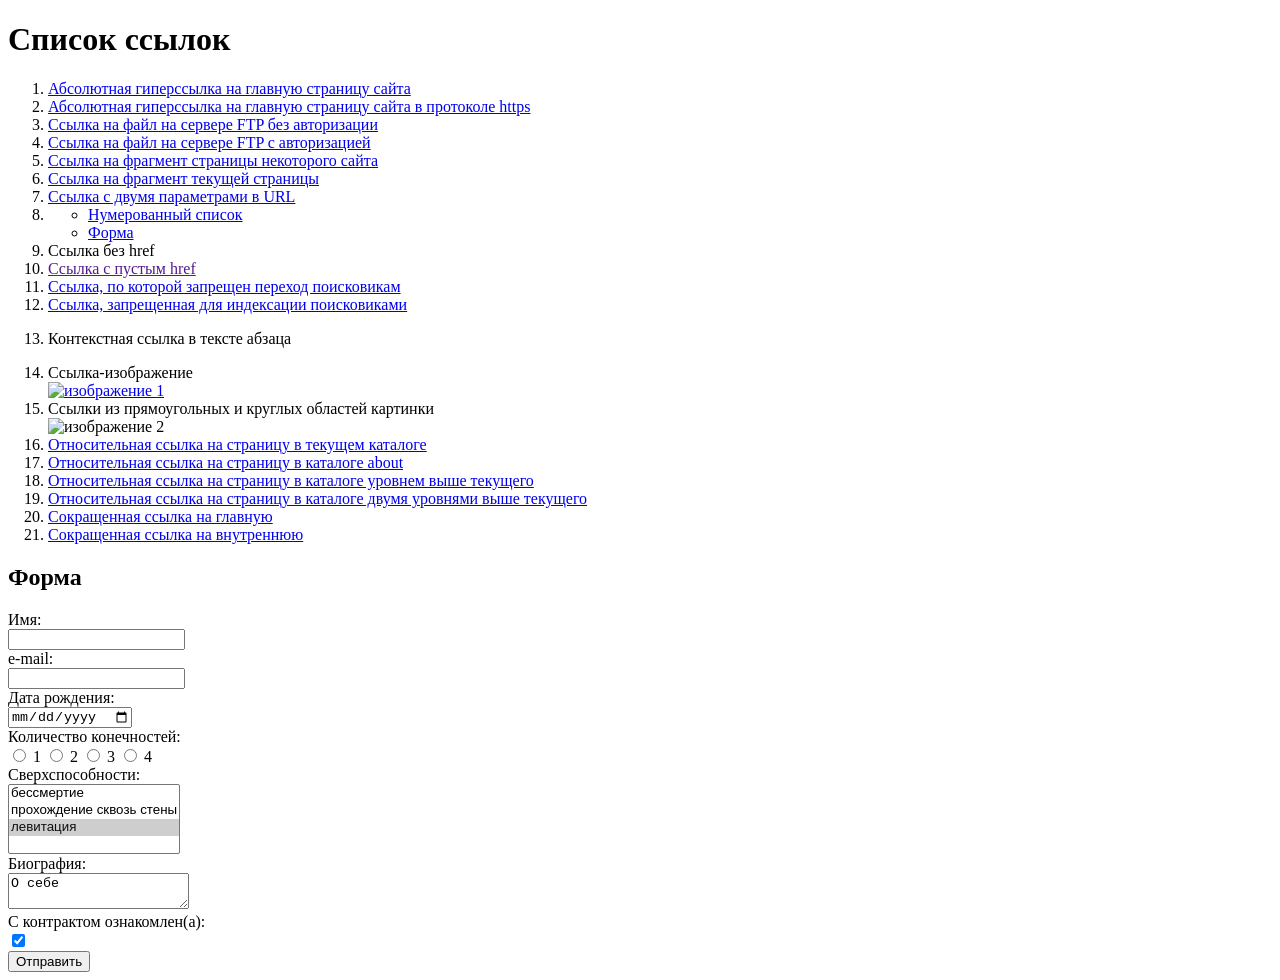
==== index.html @ cffc2e3a "Add files via upload" ====
<!DOCTYPE html>
<html lang="ru">
  <head>
    <meta charset="UTF-8" />
    <meta http-equiv="X-UA-Compatible" content="IE=edge" />
    <meta name="viewport" content="width=device-width, initial-scale=1.0" />
    <title>Задание 1</title>
  </head>
  <body>
    <h1 id="h1">Список ссылок</h1>
    <ol>
      <li>
        <a href="http://example.com"
          >Абсолютная гиперссылка на главную страницу сайта</a
        >
      </li>
      <li>
        <a href="https://example.com"
          >Абсолютная гиперссылка на главную страницу сайта в протоколе https</a
        >
      </li>
      <li>
        <a href="ftp://example.com/files/index.html"
          >Ссылка на файл на сервере FTP без авторизации</a
        >
      </li>
      <li>
        <a href="ftp://user:pass123@example.com/files/index.html"
          >Ссылка на файл на сервере FTP с авторизацией</a
        >
      </li>
      <li>
        <a id="fragment" href="https://kubsu.ru/#main-content"
          >Ссылка на фрагмент страницы некоторого сайта</a
        >
      </li>
      <li><a href="#fragment">Ссылка на фрагмент текущей страницы</a></li>
      <li>
        <a href="https://kubsu.ru?parameter1=p1&parameter2=p2"
          >Ссылка с двумя параметрами в URL</a
        >
      </li>
      <li>
        <ul>
          <li>
            <a
              href="#h1"
              title="список ссылок основной навигации сайта с подписями title"
              >Нумерованный список</a
            >
          </li>
          <li><a href="#h2" title="Форма">Форма</a></li>
        </ul>
      </li>
      <li><a>Ссылка без href</a></li>
      <li><a href="">Ссылка с пустым href</a></li>
      <li>
        <a href="https://kubsu.ru" rel="nofollow"
          >Ссылка, по которой запрещен переход поисковикам</a
        >
      </li>
      <li>
        <a href="https://kubsu.ru" rel="nofollow"
          >Ссылка, запрещенная для индексации поисковиками</a
        >
      </li>
      <li>
        <p>Контекстная <a href="https://kubsu.ru"></a>ссылка в тексте абзаца</p>
      </li>
      <li>
        Ссылка-изображение<br />
        <a href="https://kubsu.ru">
          <img
            src="https://look.com.ua/pic/201212/1280x720/look.com.ua-63163.jpg"
            alt="изображение 1"
          />
        </a>
      </li>
      <li>
        Ссылки из прямоугольных и круглых областей картинки<br />
        <img
          src="https://look.com.ua/pic/201209/640x480/look.com.ua-28105.jpg"
          alt="изображение 2"
          usemap="#map"
        />
        <map name="map">
          <area
            shape="rect"
            coords="40,25,90,150"
            href="https://kubsu.ru"
            alt="Прямоугольная область"
          />
          <area
            shape="circle"
            coords="234,332,140"
            href="https://kubsu.ru"
            alt="Круглая область"
          />
        </map>
      </li>
      <li>
        <a href="page">Относительная ссылка на страницу в текущем каталоге</a>
      </li>
      <li>
        <a href="./about/page"
          >Относительная ссылка на страницу в каталоге about</a
        >
      </li>
      <li>
        <a href="../page"
          >Относительная ссылка на страницу в каталоге уровнем выше текущего</a
        >
      </li>
      <li>
        <a href="../../page"
          >Относительная ссылка на страницу в каталоге двумя уровнями выше
          текущего</a
        >
      </li>
      <li><a href="/">Сокращенная ссылка на главную</a></li>
      <li><a href="/pages/page">Сокращенная ссылка на внутреннюю</a></li>
    </ol>
    <h2 id="h2">Форма</h2>
    <form action="http://example.com" method="POST">
      <label>
        Имя:<br />
        <input name="Имя" /> </label
      ><br />
      <label>
        e-mail:<br />
        <input name="e-mail" type="email" /> </label
      ><br />
      <label>
        Дата рождения:<br />
        <input name="date" type="date" /> </label
      ><br />
      Количество конечностей:<br />
      <label>
        <input type="radio" name="radio-group-1" value="1" />
        1
      </label>
      <label>
        <input type="radio" name="radio-group-1" value="2" />
        2
      </label>
      <label>
        <input type="radio" name="radio-group-1" value="3" />
        3
      </label>
      <label>
        <input type="radio" name="radio-group-1" value="3" />
        4
      </label>
      <br />
      <label>
        Сверхспособности:<br />
        <select name="skill" multiple="multiple">
          <option value="immortality">бессмертие</option>
          <option value="passingthroughwalls">прохождение сквозь стены</option>
          <option value="levitation" selected="selected">левитация</option>
        </select> </label><br />
      <label>
        Биография:<br />
        <textarea name="bio">О себе</textarea></label><br />
        С контрактом ознакомлен(а):<br />
      <label> <input type="checkbox" checked="checked" name="check-1" /> </label><br />
      <input type="submit" value="Отправить" />
    </form>
  </body>
</html>
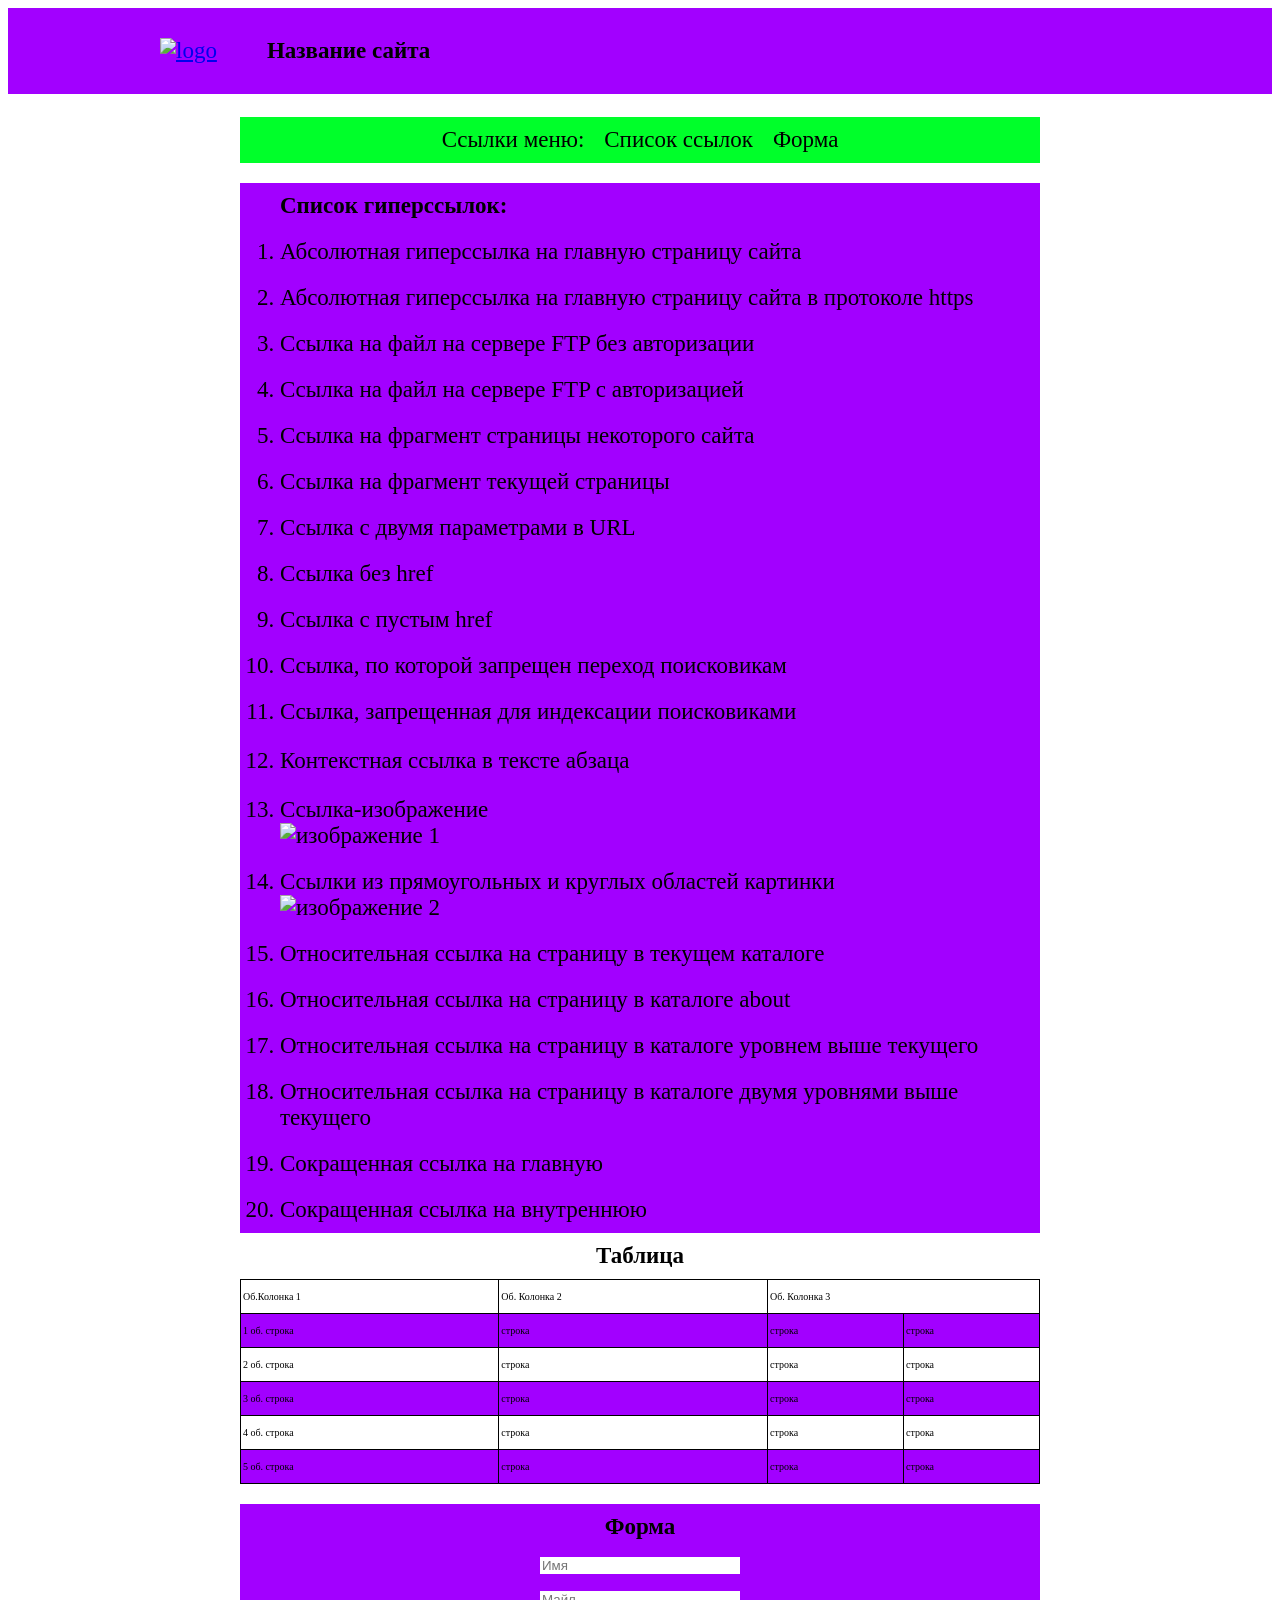
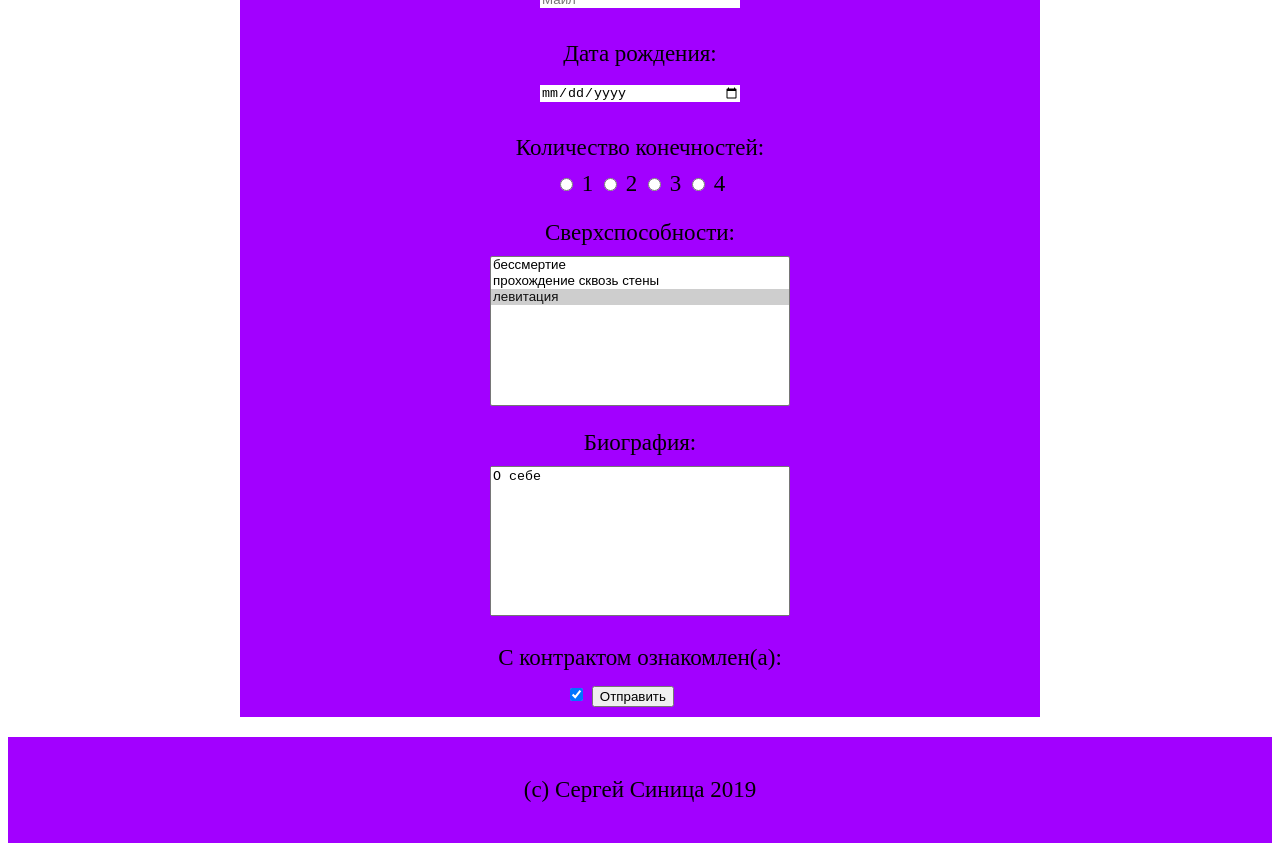
==== commit c3d8a7a6: "Add files via upload" ====
--- a/index.html
+++ b/index.html
@@ -1,170 +1,297 @@
 <!DOCTYPE html>
-<html lang="ru">
+<html lang="en">
   <head>
     <meta charset="UTF-8" />
     <meta http-equiv="X-UA-Compatible" content="IE=edge" />
     <meta name="viewport" content="width=device-width, initial-scale=1.0" />
-    <title>Задание 1</title>
+    <link
+      rel="stylesheet"
+      href="https://cdnjs.cloudflare.com/ajax/libs/normalize/8.0.1/normalize.min.css"
+      integrity="sha512-NhSC1YmyruXifcj/KFRWoC561YpHpc5Jtzgvbuzx5VozKpWvQ+4nXhPdFgmx8xqexRcpAglTj9sIBWINXa8x5w=="
+      crossorigin="anonymous"
+      referrerpolicy="no-referrer"
+    />
+    <link rel="stylesheet" href="style.css" />
+    <title>2 задание</title>
   </head>
   <body>
-    <h1 id="h1">Список ссылок</h1>
-    <ol>
-      <li>
-        <a href="http://example.com"
-          >Абсолютная гиперссылка на главную страницу сайта</a
-        >
-      </li>
-      <li>
-        <a href="https://example.com"
-          >Абсолютная гиперссылка на главную страницу сайта в протоколе https</a
-        >
-      </li>
-      <li>
-        <a href="ftp://example.com/files/index.html"
-          >Ссылка на файл на сервере FTP без авторизации</a
-        >
-      </li>
-      <li>
-        <a href="ftp://user:pass123@example.com/files/index.html"
-          >Ссылка на файл на сервере FTP с авторизацией</a
-        >
-      </li>
-      <li>
-        <a id="fragment" href="https://kubsu.ru/#main-content"
-          >Ссылка на фрагмент страницы некоторого сайта</a
-        >
-      </li>
-      <li><a href="#fragment">Ссылка на фрагмент текущей страницы</a></li>
-      <li>
-        <a href="https://kubsu.ru?parameter1=p1&parameter2=p2"
-          >Ссылка с двумя параметрами в URL</a
-        >
-      </li>
-      <li>
-        <ul>
-          <li>
+    <header class="header">
+      <div class="container">
+        <div class="header__inner">
+          <a class="header__logo" href="#">
+            <img class="logo__img" src="logo.png" alt="logo" />
+          </a>
+          <h1 class="header__title title">Название сайта</h1>
+        </div>
+      </div>
+    </header>
+    <nav class="nav">
+      <div class="container">
+        <ul class="nav__list">
+          <li class="nav__item">
+            <a class="nav__link" href="#">Ссылки меню:</a>
+          </li>
+          <li class="nav__item">
             <a
-              href="#h1"
+              class="nav__link"
+              href="#hyperlinks"
               title="список ссылок основной навигации сайта с подписями title"
-              >Нумерованный список</a
+              >Список ссылок</a
             >
           </li>
-          <li><a href="#h2" title="Форма">Форма</a></li>
+          <li class="nav__item">
+            <a class="nav__link" href="#contacts" title="Форма">Форма</a>
+          </li>
         </ul>
-      </li>
-      <li><a>Ссылка без href</a></li>
-      <li><a href="">Ссылка с пустым href</a></li>
-      <li>
-        <a href="https://kubsu.ru" rel="nofollow"
-          >Ссылка, по которой запрещен переход поисковикам</a
-        >
-      </li>
-      <li>
-        <a href="https://kubsu.ru" rel="nofollow"
-          >Ссылка, запрещенная для индексации поисковиками</a
-        >
-      </li>
-      <li>
-        <p>Контекстная <a href="https://kubsu.ru"></a>ссылка в тексте абзаца</p>
-      </li>
-      <li>
-        Ссылка-изображение<br />
-        <a href="https://kubsu.ru">
-          <img
-            src="https://look.com.ua/pic/201212/1280x720/look.com.ua-63163.jpg"
-            alt="изображение 1"
-          />
-        </a>
-      </li>
-      <li>
-        Ссылки из прямоугольных и круглых областей картинки<br />
-        <img
-          src="https://look.com.ua/pic/201209/640x480/look.com.ua-28105.jpg"
-          alt="изображение 2"
-          usemap="#map"
-        />
-        <map name="map">
-          <area
-            shape="rect"
-            coords="40,25,90,150"
-            href="https://kubsu.ru"
-            alt="Прямоугольная область"
-          />
-          <area
-            shape="circle"
-            coords="234,332,140"
-            href="https://kubsu.ru"
-            alt="Круглая область"
-          />
-        </map>
-      </li>
-      <li>
-        <a href="page">Относительная ссылка на страницу в текущем каталоге</a>
-      </li>
-      <li>
-        <a href="./about/page"
-          >Относительная ссылка на страницу в каталоге about</a
-        >
-      </li>
-      <li>
-        <a href="../page"
-          >Относительная ссылка на страницу в каталоге уровнем выше текущего</a
-        >
-      </li>
-      <li>
-        <a href="../../page"
-          >Относительная ссылка на страницу в каталоге двумя уровнями выше
-          текущего</a
-        >
-      </li>
-      <li><a href="/">Сокращенная ссылка на главную</a></li>
-      <li><a href="/pages/page">Сокращенная ссылка на внутреннюю</a></li>
-    </ol>
-    <h2 id="h2">Форма</h2>
-    <form action="http://example.com" method="POST">
-      <label>
-        Имя:<br />
-        <input name="Имя" /> </label
-      ><br />
-      <label>
-        e-mail:<br />
-        <input name="e-mail" type="email" /> </label
-      ><br />
-      <label>
-        Дата рождения:<br />
-        <input name="date" type="date" /> </label
-      ><br />
-      Количество конечностей:<br />
-      <label>
-        <input type="radio" name="radio-group-1" value="1" />
-        1
-      </label>
-      <label>
-        <input type="radio" name="radio-group-1" value="2" />
-        2
-      </label>
-      <label>
-        <input type="radio" name="radio-group-1" value="3" />
-        3
-      </label>
-      <label>
-        <input type="radio" name="radio-group-1" value="3" />
-        4
-      </label>
-      <br />
-      <label>
-        Сверхспособности:<br />
-        <select name="skill" multiple="multiple">
-          <option value="immortality">бессмертие</option>
-          <option value="passingthroughwalls">прохождение сквозь стены</option>
-          <option value="levitation" selected="selected">левитация</option>
-        </select> </label><br />
-      <label>
-        Биография:<br />
-        <textarea name="bio">О себе</textarea></label><br />
-        С контрактом ознакомлен(а):<br />
-      <label> <input type="checkbox" checked="checked" name="check-1" /> </label><br />
-      <input type="submit" value="Отправить" />
-    </form>
+      </div>
+    </nav>
+    <main class="main">
+      <section class="hyperlinks">
+        <div class="container">
+          <div class="hyperlinks__inner">
+            <h2 id="hyperlinks" class="hyperlinks__title title">
+              Список гиперссылок:
+            </h2>
+            <ol class="hyperlinks__list">
+              <li class="hyperlinks__item">
+                <a class="hyperlinks__link" href="http://example.com"
+                  >Абсолютная гиперссылка на главную страницу сайта</a
+                >
+              </li>
+              <li class="hyperlinks__item">
+                <a class="hyperlinks__link" href="https://example.com"
+                  >Абсолютная гиперссылка на главную страницу сайта в протоколе
+                  https</a
+                >
+              </li>
+              <li class="hyperlinks__item">
+                <a
+                  class="hyperlinks__link"
+                  href="ftp://example.com/files/index.html"
+                  >Ссылка на файл на сервере FTP без авторизации</a
+                >
+              </li>
+              <li class="hyperlinks__item">
+                <a
+                  class="hyperlinks__link"
+                  href="ftp://user:pass123@example.com/files/index.html"
+                  >Ссылка на файл на сервере FTP с авторизацией</a
+                >
+              </li>
+              <li class="hyperlinks__item">
+                <a
+                  class="hyperlinks__link"
+                  id="fragment"
+                  href="https://kubsu.ru/#main-content"
+                  >Ссылка на фрагмент страницы некоторого сайта</a
+                >
+              </li>
+              <li class="hyperlinks__item">
+                <a class="hyperlinks__link" href="#fragment"
+                  >Ссылка на фрагмент текущей страницы</a
+                >
+              </li>
+              <li class="hyperlinks__item">
+                <a
+                  class="hyperlinks__link"
+                  href="https://kubsu.ru?parameter1=p1&parameter2=p2"
+                  >Ссылка с двумя параметрами в URL</a
+                >
+              </li>
+              <li class="hyperlinks__item"><a>Ссылка без href</a></li>
+              <li class="hyperlinks__item">
+                <a class="hyperlinks__link" href="">Ссылка с пустым href</a>
+              </li>
+              <li class="hyperlinks__item">
+                <a
+                  class="hyperlinks__link"
+                  href="https://kubsu.ru"
+                  rel="nofollow"
+                  >Ссылка, по которой запрещен переход поисковикам</a
+                >
+              </li>
+              <li class="hyperlinks__item">
+                <a
+                  class="hyperlinks__link"
+                  href="https://kubsu.ru"
+                  rel="nofollow"
+                  >Ссылка, запрещенная для индексации поисковиками</a
+                >
+              </li>
+              <li class="hyperlinks__item">
+                <p>
+                  Контекстная <a href="https://kubsu.ru"></a>ссылка в тексте
+                  абзаца
+                </p>
+              </li>
+              <li class="hyperlinks__item">
+                Ссылка-изображение<br />
+                <a class="hyperlinks__link" href="https://kubsu.ru">
+                  <img
+                    class="hyperlinks__image"
+                    src="https://cdn.eyeem.com/thumb/9ec77ec715c29bf2f21ce06301e0b86219aeb0e5-1472293823948/640/480"
+                    alt="изображение 1"
+                  />
+                </a>
+              </li>
+              <li class="hyperlinks__item">
+                Ссылки из прямоугольных и круглых областей картинки<br />
+                <img
+                  class="hyperlinks__image"
+                  src="https://stihi.ru/pics/2011/09/11/5828.jpg"
+                  alt="изображение 2"
+                  usemap="#map"
+                />
+                <map name="map">
+                  <area
+                    shape="rect"
+                    coords="40,25,90,150"
+                    href="https://kubsu.ru"
+                    alt="Прямоугольная область"
+                  />
+                  <area
+                    shape="circle"
+                    coords="145,190,60"
+                    href="https://kubsu.ru"
+                    alt="Круглая область"
+                  />
+                </map>
+              </li>
+              <li class="hyperlinks__item">
+                <a class="hyperlinks__link" href="page"
+                  >Относительная ссылка на страницу в текущем каталоге</a
+                >
+              </li>
+              <li class="hyperlinks__item">
+                <a class="hyperlinks__link" href="./about/page"
+                  >Относительная ссылка на страницу в каталоге about</a
+                >
+              </li>
+              <li class="hyperlinks__item">
+                <a class="hyperlinks__link" href="../page"
+                  >Относительная ссылка на страницу в каталоге уровнем выше
+                  текущего</a
+                >
+              </li>
+              <li class="hyperlinks__item">
+                <a class="hyperlinks__link" href="../../page"
+                  >Относительная ссылка на страницу в каталоге двумя уровнями
+                  выше текущего</a
+                >
+              </li>
+              <li class="hyperlinks__item">
+                <a class="hyperlinks__link" href="/"
+                  >Сокращенная ссылка на главную</a
+                >
+              </li>
+              <li class="hyperlinks__item">
+                <a class="hyperlinks__link" href="/pages/page"
+                  >Сокращенная ссылка на внутреннюю</a
+                >
+              </li>
+            </ol>
+          </div>
+        </div>
+      </section>
+
+      <section class="table">
+        <div class="container">
+          <h2 class="table__title title">Таблица</h2>
+          <table class="table__inner">
+            <tbody class="table__tbody">
+              <tr class="table__tr">
+                <td class="table__td">Об.Колонка 1</td>
+                <td class="table__td" colspan="2">Об. Колонка 2</td>
+                <td class="table__td" colspan="2">Об. Колонка 3</td>
+              </tr>
+              <tr class="table__tr">
+                <td class="table__td" colspan="2">1 об. строка</td>
+                <td class="table__td">строка</td>
+                <td class="table__td">строка</td>
+                <td class="table__td">строка</td>
+              </tr>
+              <tr class="table__tr">
+                <td class="table__td" colspan="2">2 об. строка</td>
+                <td class="table__td">строка</td>
+                <td class="table__td">строка</td>
+                <td class="table__td">строка</td>
+              </tr>
+              <tr class="table__tr">
+                <td class="table__td" colspan="2">3 об. строка</td>
+                <td class="table__td">строка</td>
+                <td class="table__td">строка</td>
+                <td class="table__td">строка</td>
+              </tr>
+              <tr class="table__tr">
+                <td class="table__td" colspan="2">4 об. строка</td>
+                <td class="table__td">строка</td>
+                <td class="table__td">строка</td>
+                <td class="table__td">строка</td>
+              </tr>
+              <tr class="table__tr">
+                <td class="table__td" colspan="2">5 об. строка</td>
+                <td class="table__td">строка</td>
+                <td class="table__td">строка</td>
+                <td class="table__td">строка</td>
+              </tr>
+            </tbody>
+          </table>
+        </div>
+      </section>
+
+      <section id="contacts" class="contacts">
+        <div class="container">
+          <div class="contacts__inner">
+            <form
+              class="contacts__form"
+              action="http://example.com"
+              method="POST"
+            >
+              <h2 class="contacts__title title">Форма</h2>
+
+              <input class="contacts__input" type="text" placeholder="Имя" />
+              <input class="contacts__input" type="email" placeholder="Майл" />
+
+              <p class="form__text">Дата рождения:</p>
+              <input class="contacts__input" type="date" />
+
+              <p class="form__text">Количество конечностей:</p>
+              <input type="radio" name="radio-group-1" value="1" />
+              1
+              <input type="radio" name="radio-group-1" value="2" />
+              2
+              <input type="radio" name="radio-group-1" value="3" />
+              3
+              <input type="radio" name="radio-group-1" value="3" />
+              4
+
+              <p class="form__text">Сверхспособности:</p>
+              <select class="form__area" name="skill" multiple="multiple">
+                <option value="immortality">бессмертие</option>
+                <option value="passingthroughwalls">
+                  прохождение сквозь стены
+                </option>
+                <option value="levitation" selected="selected">
+                  левитация
+                </option>
+              </select>
+
+              <p class="form__text">Биография:</p>
+              <textarea class="form__area" name="bio">О себе</textarea>
+
+              <p class="form__text">С контрактом ознакомлен(а):</p>
+              <input type="checkbox" checked="checked" name="check-1" />
+
+              <input class="contacts__btn" type="submit" value="Отправить" />
+            </form>
+          </div>
+        </div>
+      </section>
+    </main>
+
+    <footer class="footer">
+      <div class="container">
+        <div class="footer__copy">(c) Сергей Синица 2019</div>
+      </div>
+    </footer>
   </body>
-</html>
--- a/style.css
+++ b/style.css
@@ -0,0 +1,196 @@
+*,
+*::after,
+*::before {
+  box-sizing: border-box;
+}
+
+body {
+  font-size: 23px;
+}
+
+h1,
+h2,
+h3,
+h4,
+h5,
+h6 {
+  margin: 0;
+}
+
+ul {
+  list-style-type: none;
+}
+
+.container {
+  max-width: 960px;
+  margin: 0 auto;
+}
+
+.title {
+  padding: 10px 0;
+  font-size: 23px;
+}
+
+.main {
+  display: flex;
+  flex-direction: column;
+}
+
+/* Хедр */
+
+.header {
+  background-color: rgb(162, 0, 255);
+  width: 100%;
+}
+
+.header__inner {
+  display: flex;
+  align-items: center;
+  padding: 20px 0 20px;
+}
+
+.logo__img {
+  margin-right: 50px;
+}
+
+/* Навигация */
+
+.nav {
+  margin-top: 20px;
+  background-color: rgb(0, 255, 42);
+  max-width: 800px;
+  margin: 0 auto;
+}
+
+.nav__list {
+  display: flex;
+  justify-content: center;
+  margin-bottom: 0px;
+  padding: 10px;
+}
+
+.nav__item:not(:last-child) {
+  margin-right: 20px;
+}
+
+.nav__link {
+  color: #000;
+  text-decoration: none;
+}
+
+/* Ссылки */
+
+.hyperlinks {
+  order: 1;
+  margin-top: 20px;
+}
+
+.hyperlinks__inner {
+  max-width: 800px;
+  margin: 0 auto;
+  padding: 0 40px;
+  background-color: rgb(162, 0, 255);
+}
+
+.hyperlinks__list {
+  padding: 10px 0;
+  margin: 0;
+}
+
+.hyperlinks__item:not(:last-child) {
+  margin-bottom: 20px;
+}
+
+.hyperlinks__link {
+  color: #000;
+  text-decoration: none;
+}
+
+.hyperlinks__image {
+  max-width: 250px;
+  max-height: 250px;
+}
+
+/* Стили таблицы */
+
+.table {
+  order: 2;
+}
+
+.table__inner {
+  text-decoration: none;
+  max-width: 800px;
+  width: 100%;
+  margin: 0 auto;
+  border-collapse: collapse;
+}
+
+.table__title {
+  display: flex;
+  justify-content: center;
+}
+
+.table__tr:nth-child(even) {
+  background-color: rgb(162, 0, 255);
+}
+
+.table__td {
+  padding: 10px 2px;
+  font-size: 10px;
+  color: #000000;
+  line-height: 13px;
+  border: 1px solid #000000;
+}
+
+/* Форма */
+
+.contacts {
+  order: 3;
+  margin-top: 20px;
+}
+
+.contacts__inner {
+  max-width: 800px;
+  margin: 0 auto;
+  background-color: rgb(162, 0, 255);
+}
+
+.contacts__form {
+  text-align: center;
+  margin: 0 auto;
+  max-width: 320px;
+}
+
+.contacts__input {
+  width: 200px;
+  border: none;
+  margin-bottom: 10px;
+}
+
+.contacts__btn {
+  margin-bottom: 10px;
+  margin-right: 40px;
+}
+
+.form__text {
+  margin-bottom: 10px;
+}
+
+.form__area {
+  width: 300px;
+  height: 150px;
+  resize: none;
+}
+
+/* Подвал */
+
+.footer {
+  display: flex;
+  width: 100%;
+  margin-top: 20px;
+  background-color: rgb(162, 0, 255);
+}
+
+.footer__copy {
+  padding: 40px 0 40px;
+}
